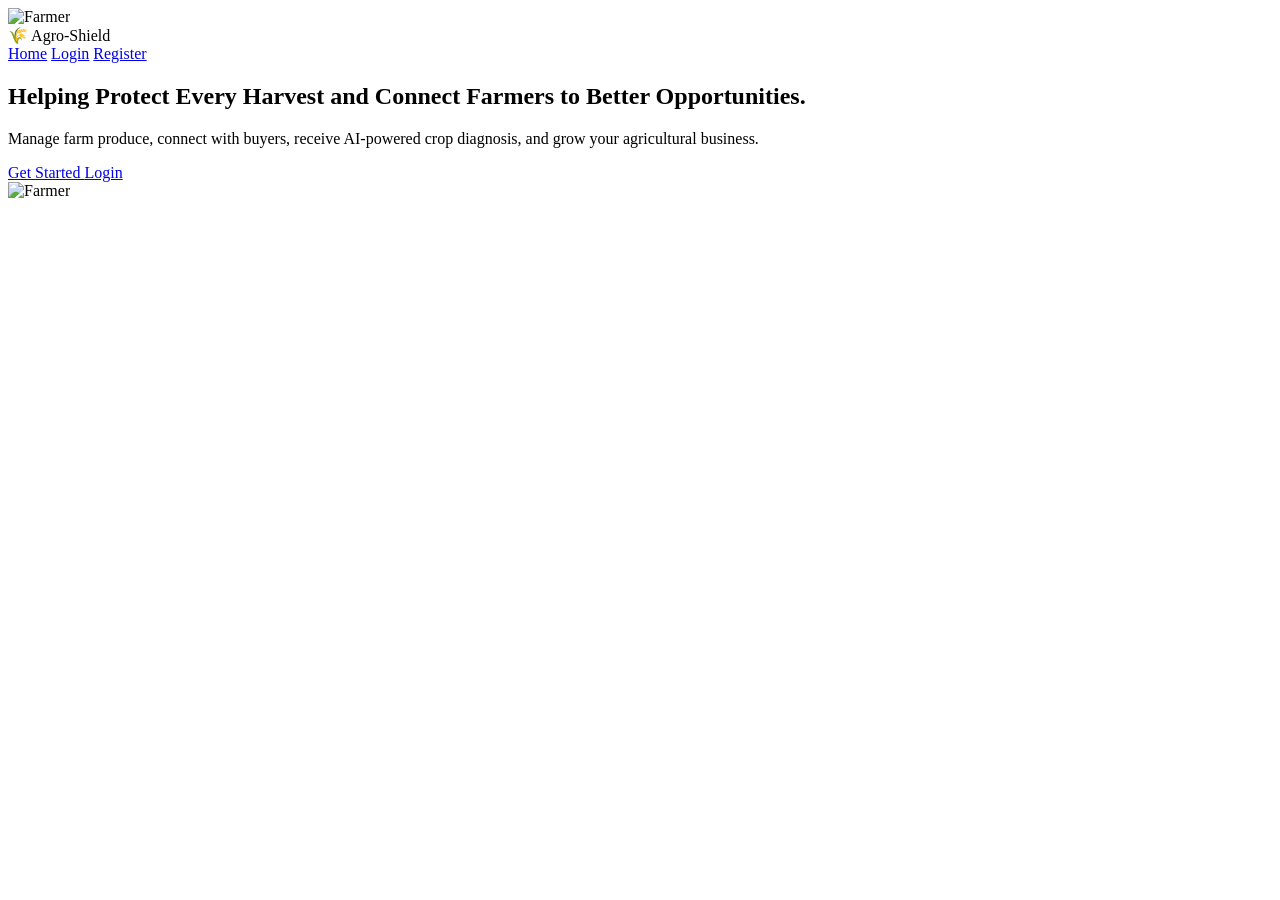
==== frontend/pages/index.html @ 11af122c "updating data" ====
<!DOCTYPE html>
<html lang="en">
<head>
    <meta charset="UTF-8">
    <meta name="viewport" content="width=device-width, initial-scale=1.0">
    <title>Agro-Shield</title>

    <link rel="stylesheet" href="/static/css/style.css">
<img src="/static/assets/images/farmer.png" alt="Farmer">
</head>
<body>

<header class="navbar">

    <div class="logo">
        🌾 Agro-Shield
    </div>

    <nav>
        <a href="/">Home</a>
        <a href="/login">Login</a>
        <a href="/register">Register</a>
    </nav>

</header>

<section class="hero">

    <div class="hero-content">

        <h1>
            Helping Protect Every Harvest and Connect Farmers to Better Opportunities.
        </h1>

        <p>
            Manage farm produce, connect with buyers,
            receive AI-powered crop diagnosis,
            and grow your agricultural business.
        </p>

        <div class="hero-buttons">

            <a href="/register" class="primary-btn">
                Get Started
            </a>

            <a href="/login" class="secondary-btn">
                Login
            </a>

        </div>

    </div>

    <div class="hero-image">

        <img
            src="assets/images/farmer.png"
            alt="Farmer"
        >

    </div>

</section>

</body>
</html>
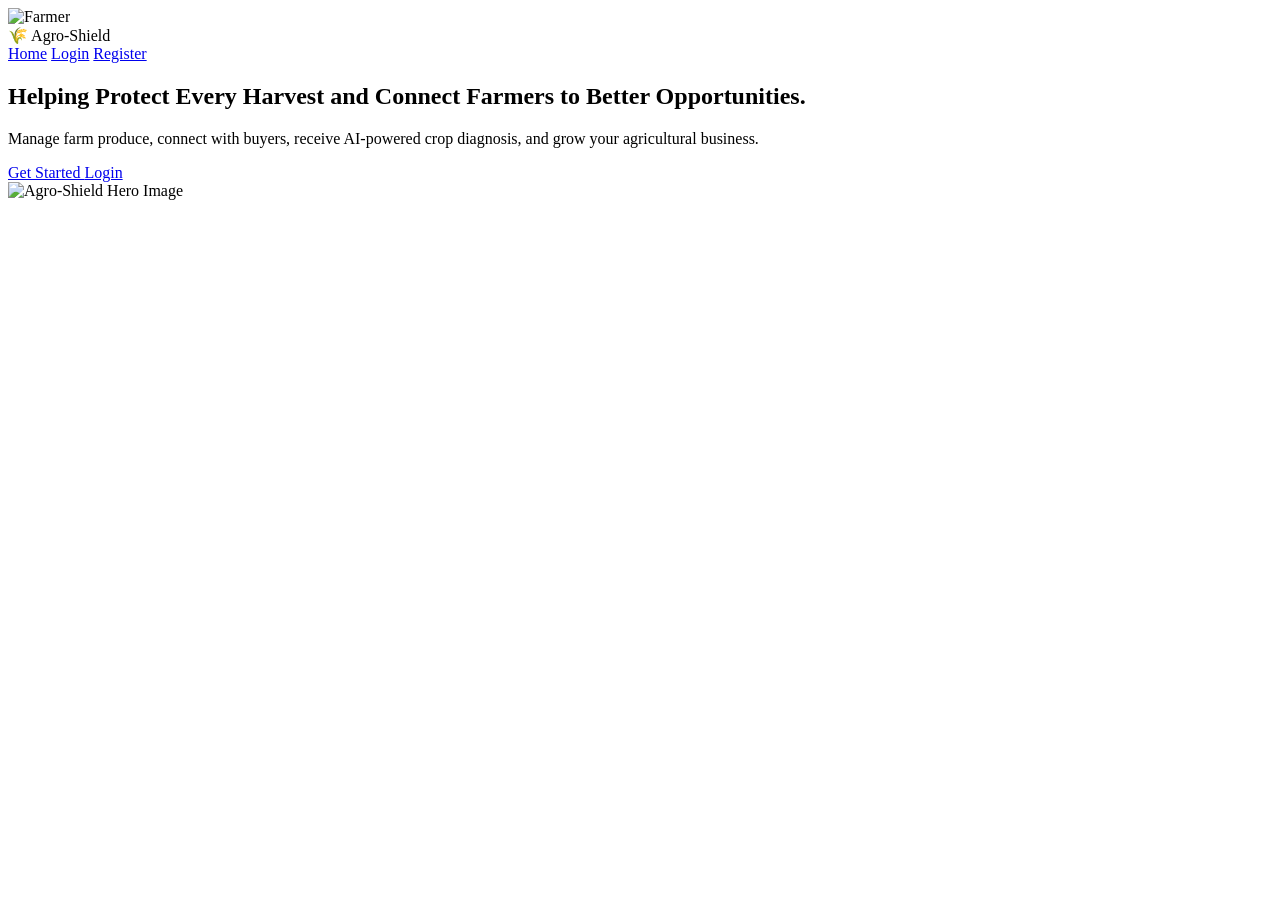
==== commit 23487d1a: "Agro-Shield-frontend(Updated index.html)" ====
--- a/frontend/pages/index.html
+++ b/frontend/pages/index.html
@@ -54,13 +54,13 @@
 
     <div class="hero-image">
 
-        <img
-            src="assets/images/farmer.png"
-            alt="Farmer"
-        >
-
+    <img
+        id="hero-slider"
+        src="assets/images/farmer1.jpg"
+        alt="Agro-Shield Hero Image"
+    >
     </div>
-
+    <script src="js/index.js"></script>
 </section>
 
 </body>
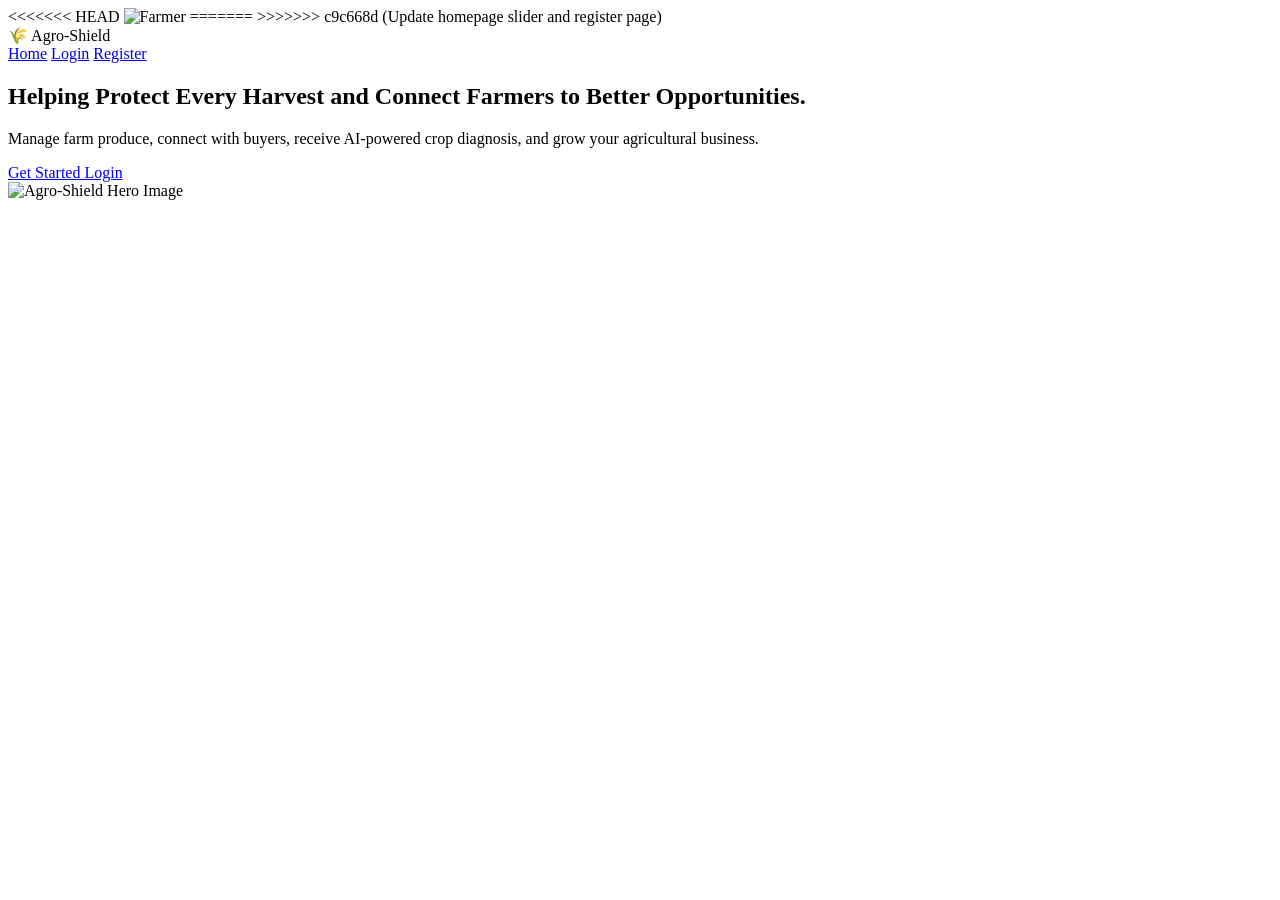
==== commit 403b89aa: "Update homepage slider and register page" ====
--- a/frontend/pages/index.html
+++ b/frontend/pages/index.html
@@ -6,7 +6,11 @@
     <title>Agro-Shield</title>
 
     <link rel="stylesheet" href="/static/css/style.css">
-<img src="/static/assets/images/farmer.png" alt="Farmer">
+<<<<<<< HEAD
+<img src="/static/assets/images/farmer.jpeg" alt="Farmer">
+=======
+
+>>>>>>> c9c668d (Update homepage slider and register page)
 </head>
 <body>
 
@@ -53,15 +57,16 @@
     </div>
 
     <div class="hero-image">
-
     <img
         id="hero-slider"
-        src="assets/images/farmer1.jpg"
+        src="/static/assets/images/Farmer1.jpeg"
         alt="Agro-Shield Hero Image"
     >
-    </div>
-    <script src="js/index.js"></script>
+</div>
+
 </section>
+
+<script src="/static/js/index.js"></script>
 
 </body>
 </html>
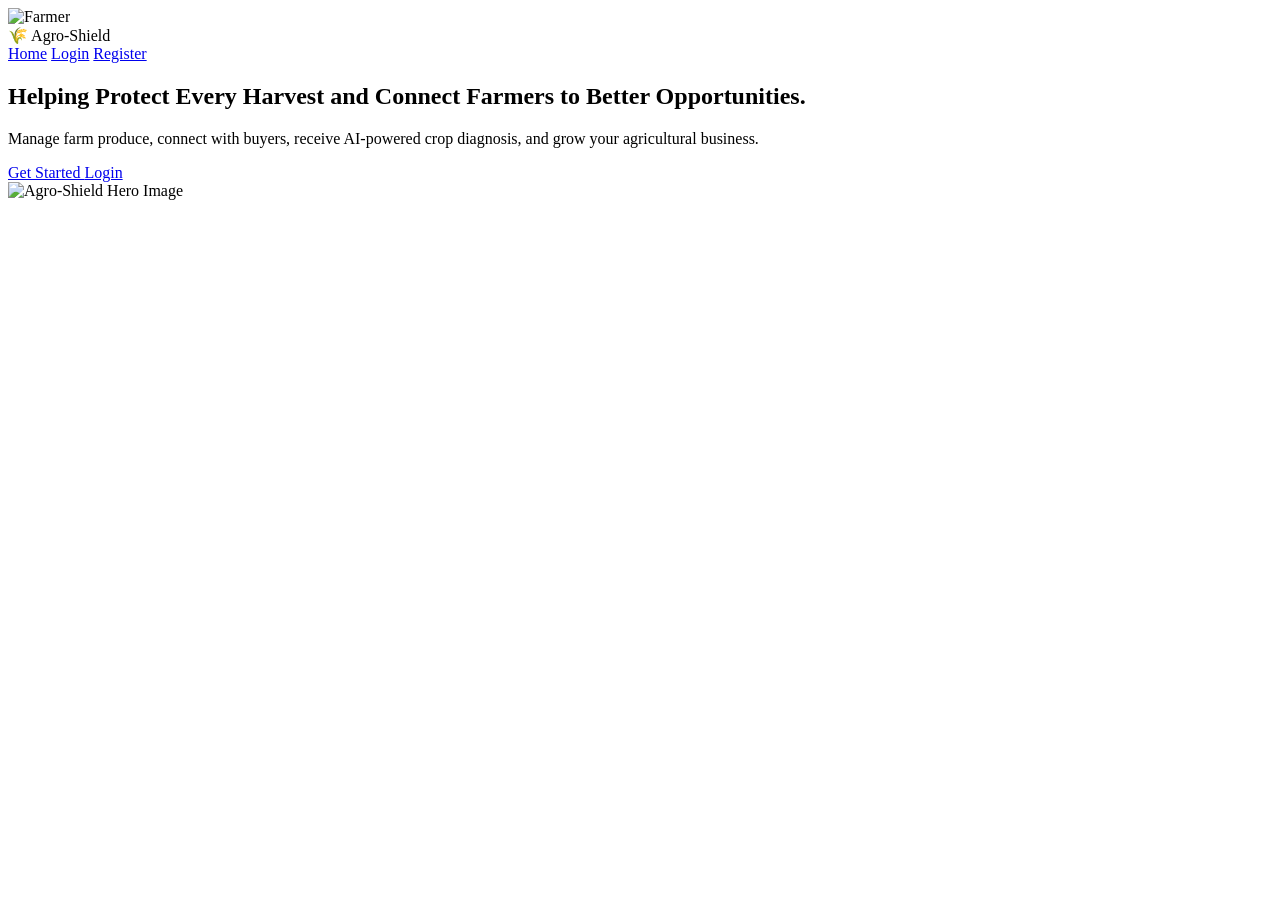
==== commit 4c30e459: "remove header from frontend" ====
--- a/frontend/pages/index.html
+++ b/frontend/pages/index.html
@@ -6,11 +6,7 @@
     <title>Agro-Shield</title>
 
     <link rel="stylesheet" href="/static/css/style.css">
-<<<<<<< HEAD
 <img src="/static/assets/images/farmer.jpeg" alt="Farmer">
-=======
-
->>>>>>> c9c668d (Update homepage slider and register page)
 </head>
 <body>
 
@@ -69,4 +65,4 @@
 <script src="/static/js/index.js"></script>
 
 </body>
-</html>+</html>
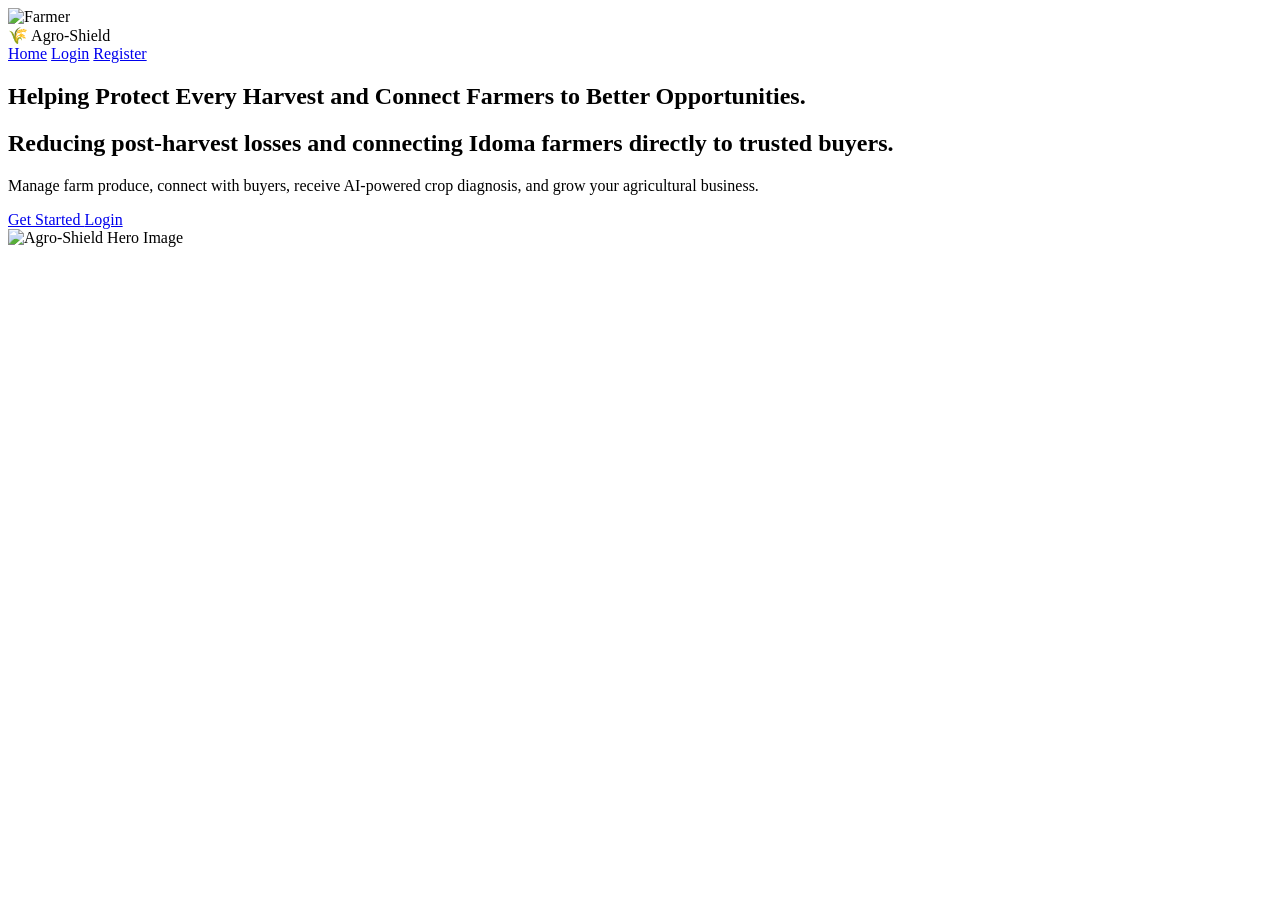
==== commit 8208ea9f: "Fix typo in README.md" ====
--- a/frontend/pages/index.html
+++ b/frontend/pages/index.html
@@ -31,6 +31,9 @@
         <h1>
             Helping Protect Every Harvest and Connect Farmers to Better Opportunities.
         </h1>
+        <h2>
+            Reducing post-harvest losses and connecting Idoma farmers directly to trusted buyers.
+        </h2>
 
         <p>
             Manage farm produce, connect with buyers,
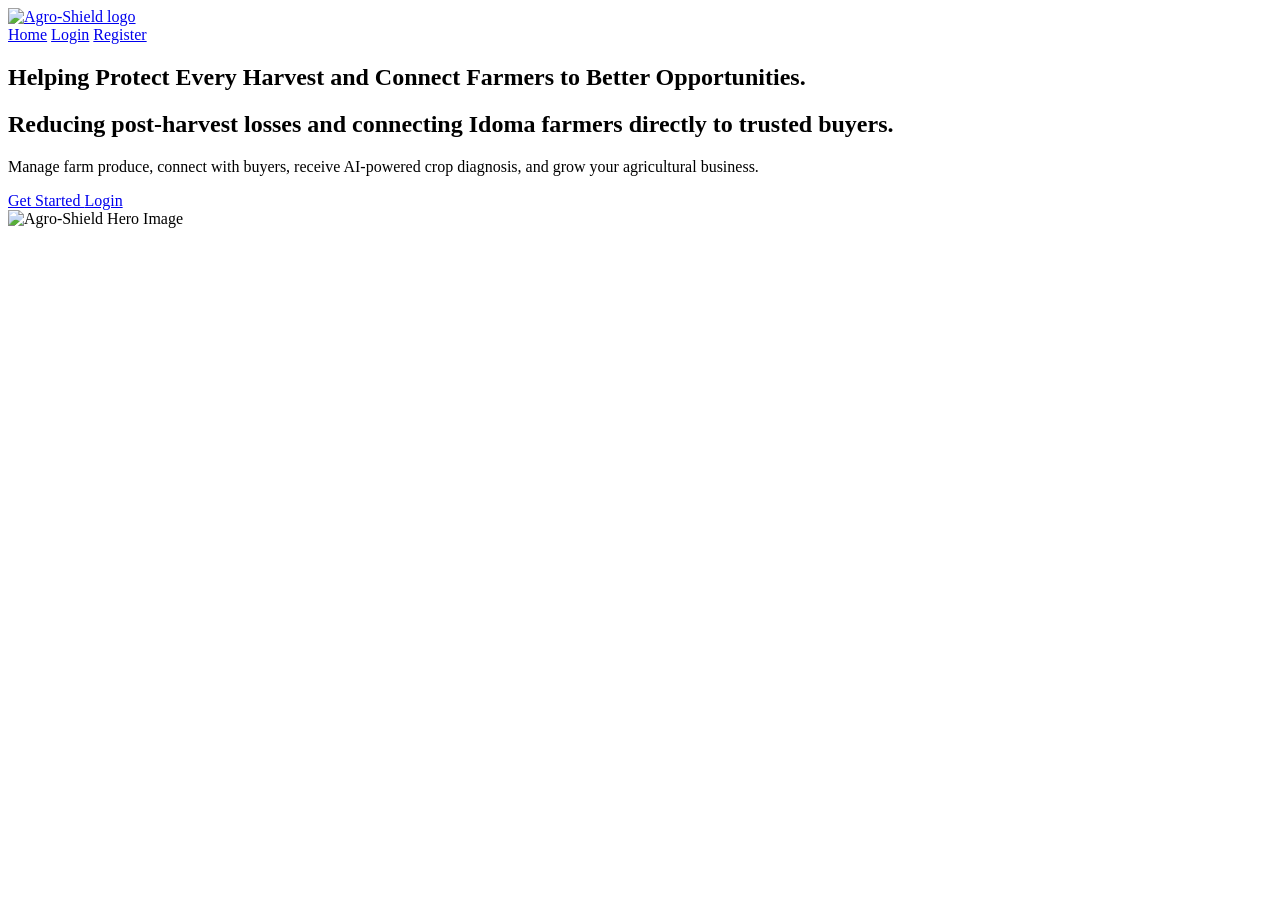
==== commit f3dd8353: "Add Brand Logo and favicon icon" ====
--- a/frontend/pages/index.html
+++ b/frontend/pages/index.html
@@ -1,71 +1,65 @@
-<!DOCTYPE html>
+<!doctype html>
 <html lang="en">
-<head>
-    <meta charset="UTF-8">
-    <meta name="viewport" content="width=device-width, initial-scale=1.0">
+  <head>
+    <meta charset="UTF-8" />
+    <meta name="viewport" content="width=device-width, initial-scale=1.0" />
     <title>Agro-Shield</title>
+    <link rel="stylesheet" href="/static/css/style.css" />
+    <link
+      rel="shortcut icon"
+      href="/static/assets/images/Agro-Shield logo-favicon.png"
+      type="image/x-icon"
+    />
+    <!-- <img src="/static/assets/images/farmer1.jpeg" alt="Farmer" /> -->
+  </head>
+  <body>
+    <header class="navbar">
+      <a class="logo" href="/" aria-label="Agro-Shield home">
+        <img
+          src="/static/assets/images/Agro-Shield%20logo.png"
+          alt="Agro-Shield logo"
+        />
+      </a>
 
-    <link rel="stylesheet" href="/static/css/style.css">
-<img src="/static/assets/images/farmer.jpeg" alt="Farmer">
-</head>
-<body>
-
-<header class="navbar">
-
-    <div class="logo">
-        🌾 Agro-Shield
-    </div>
-
-    <nav>
+      <nav>
         <a href="/">Home</a>
         <a href="/login">Login</a>
         <a href="/register">Register</a>
-    </nav>
+      </nav>
+    </header>
 
-</header>
-
-<section class="hero">
-
-    <div class="hero-content">
-
+    <section class="hero">
+      <div class="hero-content">
         <h1>
-            Helping Protect Every Harvest and Connect Farmers to Better Opportunities.
+          Helping Protect Every Harvest and Connect Farmers to Better
+          Opportunities.
         </h1>
         <h2>
-            Reducing post-harvest losses and connecting Idoma farmers directly to trusted buyers.
+          Reducing post-harvest losses and connecting Idoma farmers directly to
+          trusted buyers.
         </h2>
 
         <p>
-            Manage farm produce, connect with buyers,
-            receive AI-powered crop diagnosis,
-            and grow your agricultural business.
+          Manage farm produce, connect with buyers, receive AI-powered crop
+          diagnosis, and grow your agricultural business.
         </p>
 
         <div class="hero-buttons">
+          <a href="/register" class="primary-btn"> Get Started </a>
 
-            <a href="/register" class="primary-btn">
-                Get Started
-            </a>
+          <a href="/login" class="secondary-btn"> Login </a>
+        </div>
+      </div>
 
-            <a href="/login" class="secondary-btn">
-                Login
-            </a>
+      <div class="hero-image">
+        <img
+          id="hero-slider"
+          src="/static/assets/images/Farmer1.jpeg"
+          alt="Agro-Shield Hero Image"
+        />
+      </div>
+    </section>
 
-        </div>
-
-    </div>
-
-    <div class="hero-image">
-    <img
-        id="hero-slider"
-        src="/static/assets/images/Farmer1.jpeg"
-        alt="Agro-Shield Hero Image"
-    >
-</div>
-
-</section>
-
-<script src="/static/js/index.js"></script>
-
-</body>
+    <script src="/static/js/index.js"></script>
+  </body>
 </html>
